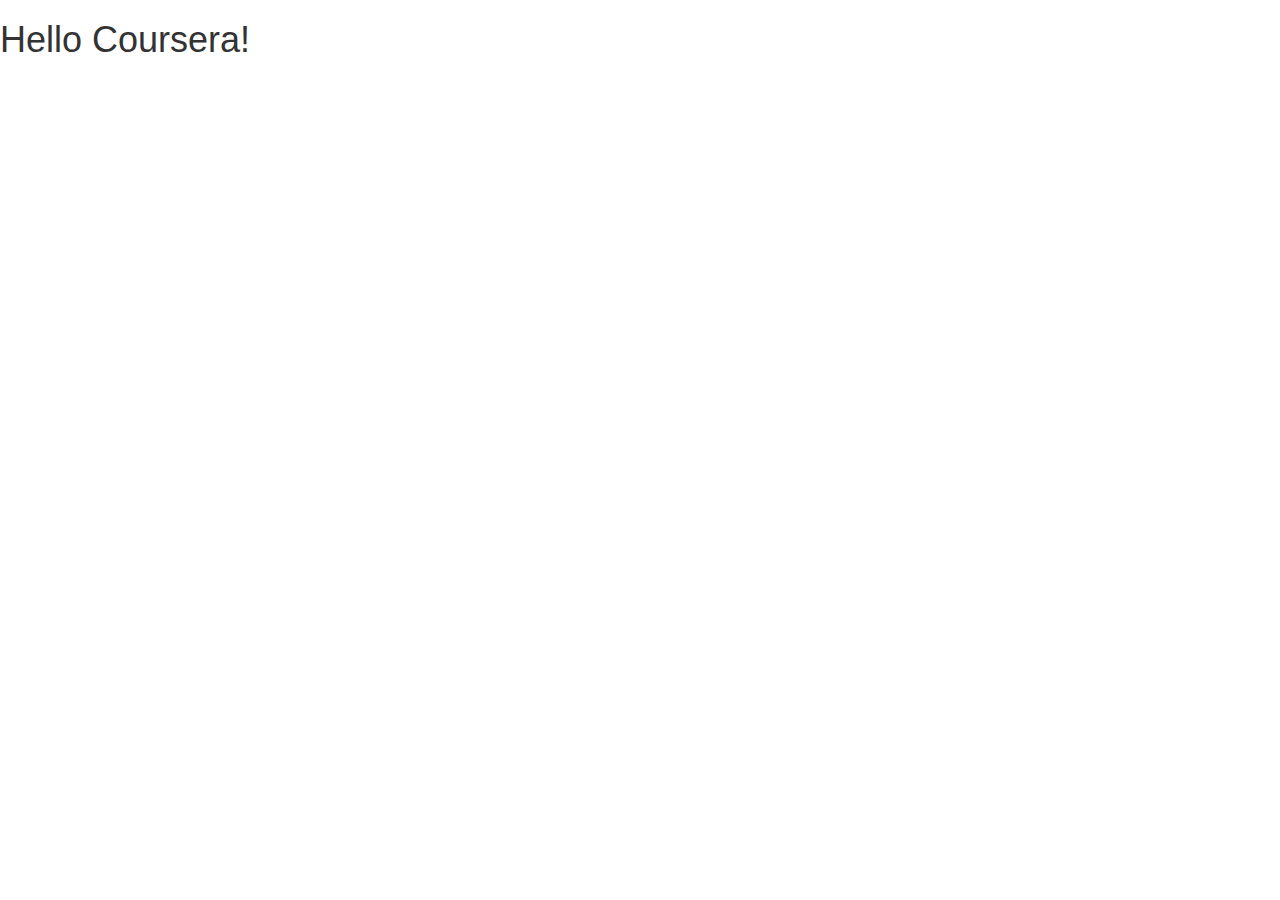
==== module-3-solution/index.html @ 368f96c5 "coursera-test" ====
<!doctype html>
<html lang="en">
  <head>
    <meta charset="utf-8">
    <meta http-equiv="X-UA-Compatible" content="IE=edge">
    <meta name="viewport" content="width=device-width, initial-scale=1">

    <!-- HTML5 shim and Respond.js for IE8 support of HTML5 elements and media queries -->
    <!-- WARNING: Respond.js doesn't work if you view the page via file:// -->
    <!--[if lt IE 9]>
      <script src="https://oss.maxcdn.com/html5shiv/3.7.2/html5shiv.min.js"></script>
      <script src="https://oss.maxcdn.com/respond/1.4.2/respond.min.js"></script>
    <![endif]-->

    <title>Boostrap Starter Page</title>
    <link rel="stylesheet" href="css/bootstrap.min.css">
    <link rel="stylesheet" href="css/styles.css">
  </head>
<body>

  <h1>Hello Coursera!</h1>

  <!-- jQuery (Bootstrap JS plugins depend on it) -->
  <script src="js/jquery-1.11.3.min.js"></script>
  <script src="js/bootstrap.min.js"></script>
  <script src="js/script.js"></script>
</body>
</html>
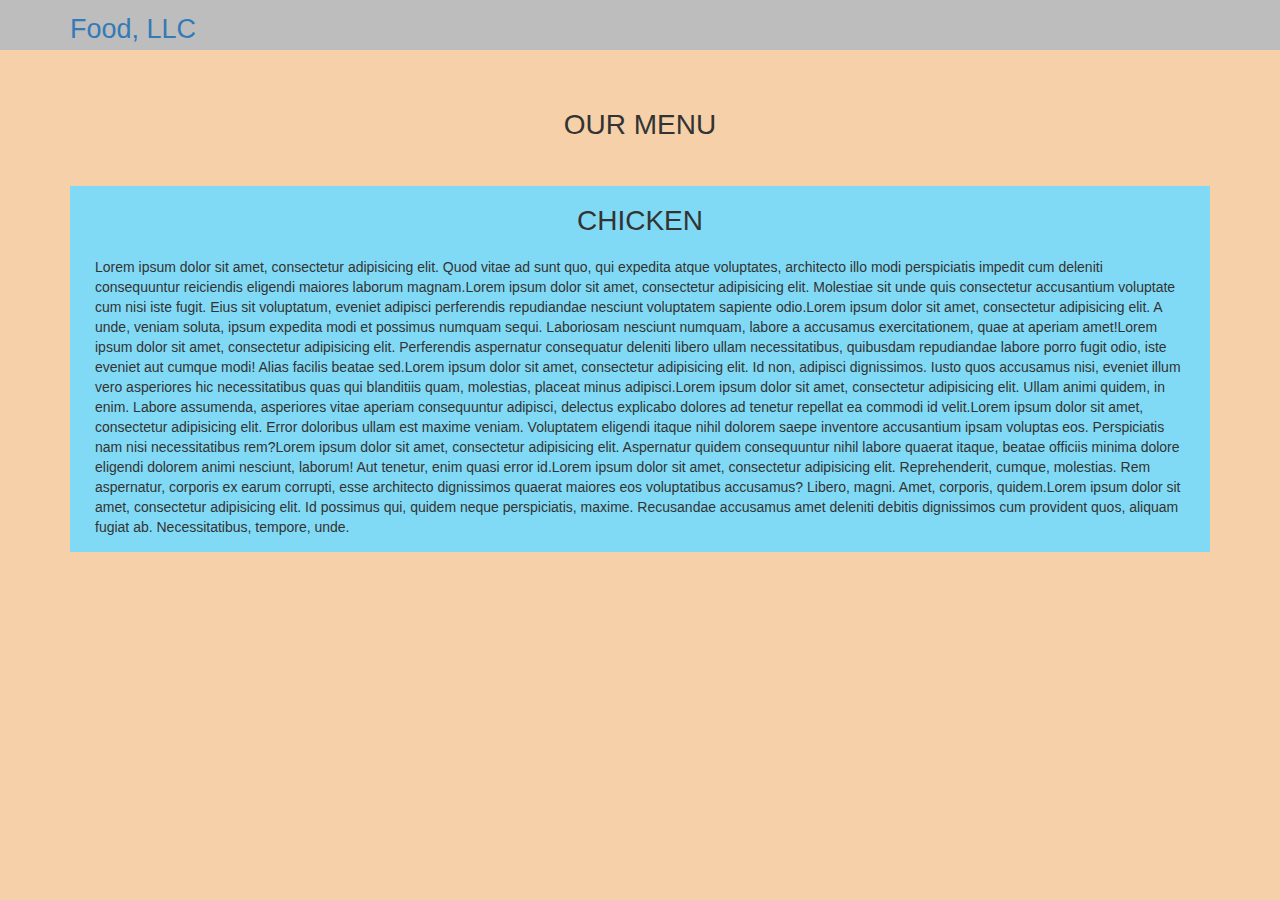
==== commit aa7428a3: "coursera-test" ====
--- a/module-3-solution/index.html
+++ b/module-3-solution/index.html
@@ -4,21 +4,57 @@
     <meta charset="utf-8">
     <meta http-equiv="X-UA-Compatible" content="IE=edge">
     <meta name="viewport" content="width=device-width, initial-scale=1">
-
-    <!-- HTML5 shim and Respond.js for IE8 support of HTML5 elements and media queries -->
-    <!-- WARNING: Respond.js doesn't work if you view the page via file:// -->
-    <!--[if lt IE 9]>
-      <script src="https://oss.maxcdn.com/html5shiv/3.7.2/html5shiv.min.js"></script>
-      <script src="https://oss.maxcdn.com/respond/1.4.2/respond.min.js"></script>
-    <![endif]-->
-
-    <title>Boostrap Starter Page</title>
+    <title>Module 3 Solution</title>
     <link rel="stylesheet" href="css/bootstrap.min.css">
     <link rel="stylesheet" href="css/styles.css">
   </head>
 <body>
-
-  <h1>Hello Coursera!</h1>
+  <header>
+    <nav id="header-nav" class="navbar navbar-default">
+      <div class="container">
+        <div class="navbar-header">
+          <div class="navbar-brand"> 
+            <a href="index.html">
+              <h1>
+                Food, LLC
+              </h1>
+            </a>
+          </div>
+          <button type="button" class="navbar-toggle collapsed" data-toggle="collapse" data-target="#collapsable-nav" aria-expanded="false">
+            <span class="sr-only">Toggle navigation</span>
+            <span class="icon-bar">Chicken</span>
+            <span class="icon-bar">Beef</span>
+            <span class="icon-bar">Curry</span>
+          </button>
+          <div id="collapsable-nav" class="collapse navbar-collapse">
+            <ul id="nav-list" class="nav navbar-nav navbar-right">
+              <li class="visible-xs">
+                <span><br class="hidden-xs">Chicken</span>
+              </li>
+              <li class="visible-xs">
+                <span><br class="hidden-xs">Beef</span>
+              </li>
+              <li class="visible-xs">
+                <span><br class="hidden-xs">Sushi</span>
+              </li>
+            </ul>
+          </div>
+        </div>
+  </header>
+    <div class="container">  
+      <div class="row">
+          <h2>
+            our menu
+          </h2>
+          <div id="first-content" class="col-md-12 col-xs-12">
+            <h3>
+              Chicken
+            </h3>
+            <section>
+              Lorem ipsum dolor sit amet, consectetur adipisicing elit. Quod vitae ad sunt quo, qui expedita atque voluptates, architecto illo modi perspiciatis impedit cum deleniti consequuntur reiciendis eligendi maiores laborum magnam.Lorem ipsum dolor sit amet, consectetur adipisicing elit. Molestiae sit unde quis consectetur accusantium voluptate cum nisi iste fugit. Eius sit voluptatum, eveniet adipisci perferendis repudiandae nesciunt voluptatem sapiente odio.Lorem ipsum dolor sit amet, consectetur adipisicing elit. A unde, veniam soluta, ipsum expedita modi et possimus numquam sequi. Laboriosam nesciunt numquam, labore a accusamus exercitationem, quae at aperiam amet!Lorem ipsum dolor sit amet, consectetur adipisicing elit. Perferendis aspernatur consequatur deleniti libero ullam necessitatibus, quibusdam repudiandae labore porro fugit odio, iste eveniet aut cumque modi! Alias facilis beatae sed.Lorem ipsum dolor sit amet, consectetur adipisicing elit. Id non, adipisci dignissimos. Iusto quos accusamus nisi, eveniet illum vero asperiores hic necessitatibus quas qui blanditiis quam, molestias, placeat minus adipisci.Lorem ipsum dolor sit amet, consectetur adipisicing elit. Ullam animi quidem, in enim. Labore assumenda, asperiores vitae aperiam consequuntur adipisci, delectus explicabo dolores ad tenetur repellat ea commodi id velit.Lorem ipsum dolor sit amet, consectetur adipisicing elit. Error doloribus ullam est maxime veniam. Voluptatem eligendi itaque nihil dolorem saepe inventore accusantium ipsam voluptas eos. Perspiciatis nam nisi necessitatibus rem?Lorem ipsum dolor sit amet, consectetur adipisicing elit. Aspernatur quidem consequuntur nihil labore quaerat itaque, beatae officiis minima dolore eligendi dolorem animi nesciunt, laborum! Aut tenetur, enim quasi error id.Lorem ipsum dolor sit amet, consectetur adipisicing elit. Reprehenderit, cumque, molestias. Rem aspernatur, corporis ex earum corrupti, esse architecto dignissimos quaerat maiores eos voluptatibus accusamus? Libero, magni. Amet, corporis, quidem.Lorem ipsum dolor sit amet, consectetur adipisicing elit. Id possimus qui, quidem neque perspiciatis, maxime. Recusandae accusamus amet deleniti debitis dignissimos cum provident quos, aliquam fugiat ab. Necessitatibus, tempore, unde.
+            </section>
+          </div>
+      </div>
 
   <!-- jQuery (Bootstrap JS plugins depend on it) -->
   <script src="js/jquery-1.11.3.min.js"></script>
--- a/module-3-solution/css/styles.css
+++ b/module-3-solution/css/styles.css
@@ -0,0 +1,84 @@
+/************ Header ************/
+#header-nav {
+	background-color: #BDBDBD;
+	border-radius: 0;
+	border: 0;
+}
+
+#navbar-brand {
+	padding-top: 25px;
+}
+
+div.navbar-brand h1 {
+	margin: 0 auto 0;
+	font-size: 1.5em;
+}
+
+.navbar-brand a:hover, .navbar-brand a:focus {
+  text-decoration: none;
+}
+
+/************ Body *************/
+body {
+	background-color: #F5D0A9;
+}
+.container h2 {
+	text-align: center;
+	font-size: 2em;
+	padding: 20px;
+	text-transform: uppercase;
+	margin-bottom: 25px;
+	width: 100%;
+}
+
+.row {
+	width: 100%;
+	margin: 0;
+	padding: 0;
+}
+
+#first-content {
+	background-color: #81DAF5;
+}
+
+.row h3 {
+	text-align: center;
+	text-transform: uppercase;
+	font-size: 2em;
+}
+
+section {
+	padding: 10px;
+	margin-bottom: 5px;
+}
+
+/************** Medium & Small Devices *********************/
+@media ("min-width: 768px") and ("max-width: 991px") {
+	.col-md-12 {
+		/*float: left;*/
+	}
+	.row h3 {
+	text-align: center;
+	text-transform: uppercase;
+	font-size: 2em;
+}
+
+section {
+	padding: 10px;
+	margin-bottom: 5px;
+}
+/***************** Extra Small Devices *********************/
+@media ("min-width: 767px"){
+	.col-xs-12 {
+		padding: 0;
+	}
+	.row h3 {
+		text-align: center;
+		text-transform: uppercase;
+		font-size: 2em;
+	}
+
+	section {
+		padding: 10px;
+		margin-bottom: 5px;
+	}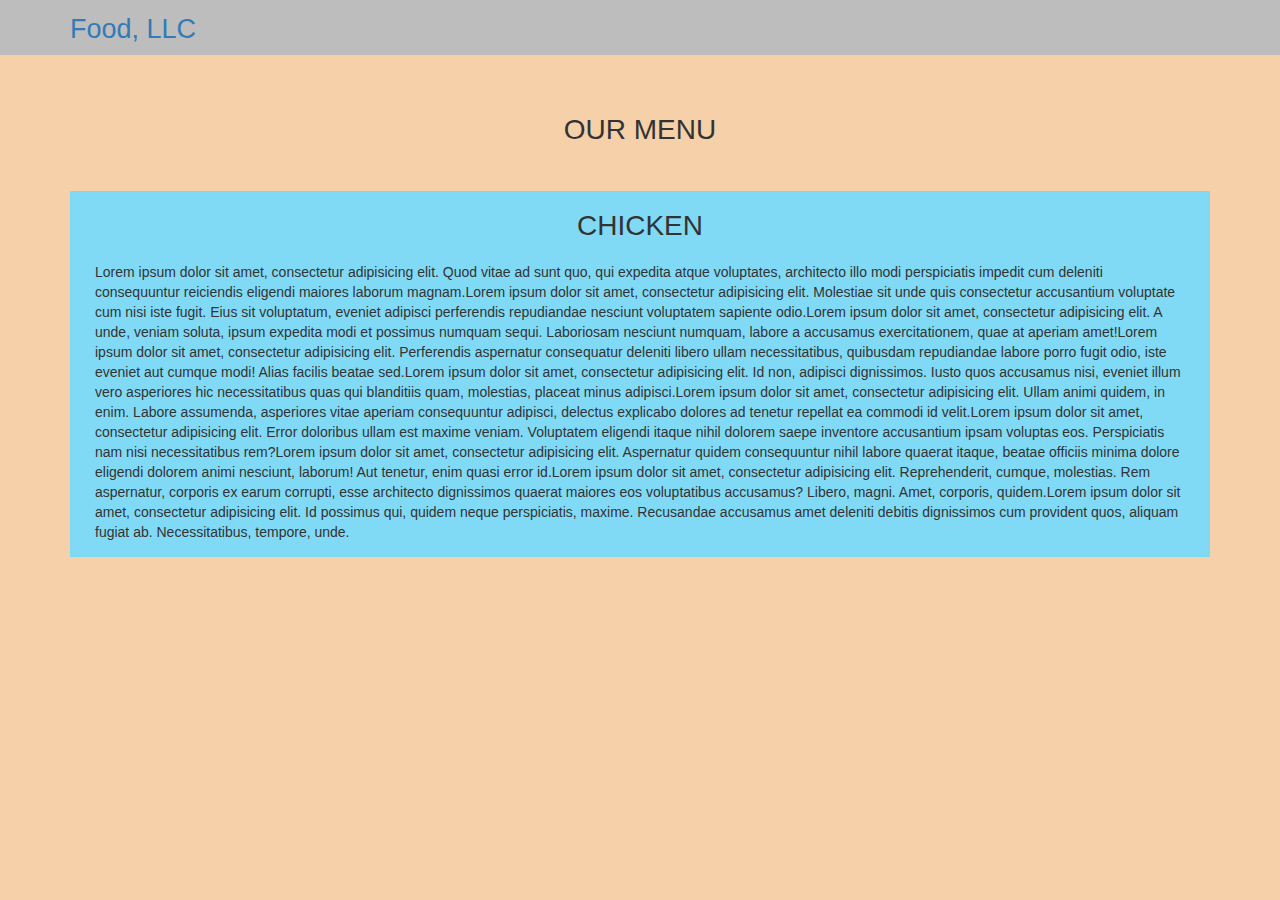
==== commit 306fbfd3: "module 3 solution" ====
--- a/module-3-solution/index.html
+++ b/module-3-solution/index.html
@@ -20,26 +20,27 @@
               </h1>
             </a>
           </div>
-          <button type="button" class="navbar-toggle collapsed" data-toggle="collapse" data-target="#collapsable-nav" aria-expanded="false">
+          <button id="button-style" type="button" class="navbar-toggle collapsed" data-toggle="collapse" data-target="#collapsable-nav" aria-expanded="false">
             <span class="sr-only">Toggle navigation</span>
-            <span class="icon-bar">Chicken</span>
-            <span class="icon-bar">Beef</span>
-            <span class="icon-bar">Curry</span>
+            <span class="icon-bar"></span>
+            <span class="icon-bar"></span>
+            <span class="icon-bar"></span>
           </button>
-          <div id="collapsable-nav" class="collapse navbar-collapse">
+        </div>
+          <div id="collapsable-nav" class="collapse navbar-collapse hidden-md hidden-lg">
             <ul id="nav-list" class="nav navbar-nav navbar-right">
               <li class="visible-xs">
-                <span><br class="hidden-xs">Chicken</span>
+                <a href="#"><span><br id="line-style" class="visible-xs">Chicken</span></a>
               </li>
               <li class="visible-xs">
-                <span><br class="hidden-xs">Beef</span>
+                <a href="#"><span><br id="line-style" class="visible-xs">Beef</span></a>
               </li>
               <li class="visible-xs">
-                <span><br class="hidden-xs">Sushi</span>
+                <a href="#"><span><br id="line-style" class="visible-xs">Sushi</span></a>
               </li>
             </ul>
           </div>
-        </div>
+    
   </header>
     <div class="container">  
       <div class="row">
--- a/module-3-solution/css/styles.css
+++ b/module-3-solution/css/styles.css
@@ -16,6 +16,21 @@
 
 .navbar-brand a:hover, .navbar-brand a:focus {
   text-decoration: none;
+}
+#collapsable-nav {
+	margin: 5px;
+	padding: 0;
+}
+
+#nav-list {
+	text-align: center;
+	background-color: #F6CEF5;
+	margin: 0 auto 0;
+}
+
+#line-style {
+	width: 80%
+	color: black;
 }
 
 /************ Body *************/
@@ -55,7 +70,6 @@
 /************** Medium & Small Devices *********************/
 @media ("min-width: 768px") and ("max-width: 991px") {
 	.col-md-12 {
-		/*float: left;*/
 	}
 	.row h3 {
 	text-align: center;
@@ -66,6 +80,7 @@
 section {
 	padding: 10px;
 	margin-bottom: 5px;
+}
 }
 /***************** Extra Small Devices *********************/
 @media ("min-width: 767px"){
@@ -81,4 +96,5 @@
 	section {
 		padding: 10px;
 		margin-bottom: 5px;
-	}+	}
+}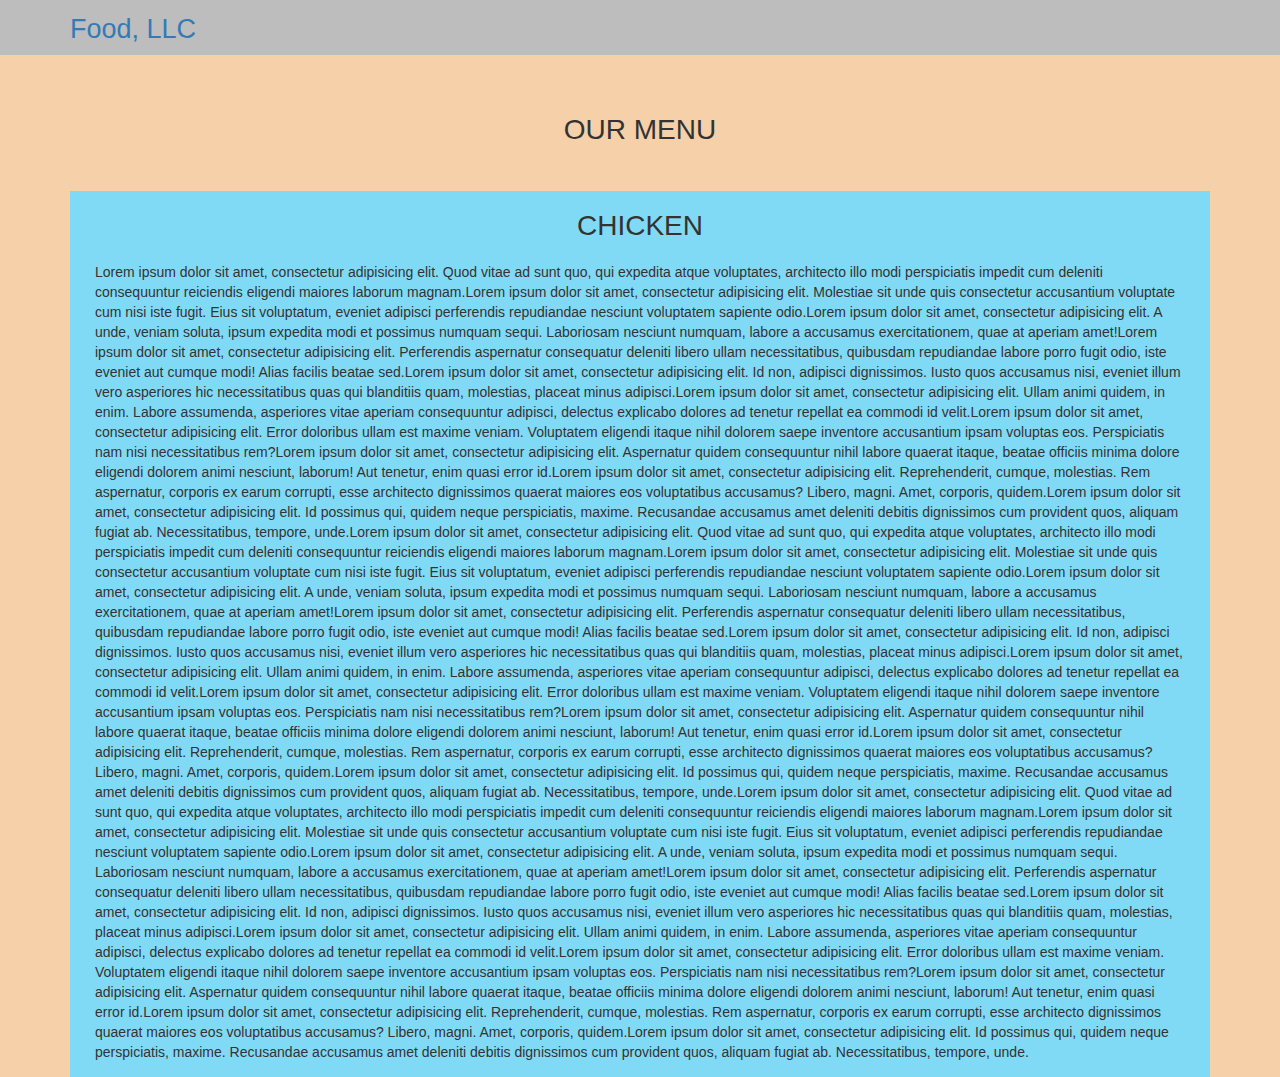
==== commit e60a3ca9: "module 3 solution" ====
--- a/module-3-solution/index.html
+++ b/module-3-solution/index.html
@@ -52,7 +52,7 @@
               Chicken
             </h3>
             <section>
-              Lorem ipsum dolor sit amet, consectetur adipisicing elit. Quod vitae ad sunt quo, qui expedita atque voluptates, architecto illo modi perspiciatis impedit cum deleniti consequuntur reiciendis eligendi maiores laborum magnam.Lorem ipsum dolor sit amet, consectetur adipisicing elit. Molestiae sit unde quis consectetur accusantium voluptate cum nisi iste fugit. Eius sit voluptatum, eveniet adipisci perferendis repudiandae nesciunt voluptatem sapiente odio.Lorem ipsum dolor sit amet, consectetur adipisicing elit. A unde, veniam soluta, ipsum expedita modi et possimus numquam sequi. Laboriosam nesciunt numquam, labore a accusamus exercitationem, quae at aperiam amet!Lorem ipsum dolor sit amet, consectetur adipisicing elit. Perferendis aspernatur consequatur deleniti libero ullam necessitatibus, quibusdam repudiandae labore porro fugit odio, iste eveniet aut cumque modi! Alias facilis beatae sed.Lorem ipsum dolor sit amet, consectetur adipisicing elit. Id non, adipisci dignissimos. Iusto quos accusamus nisi, eveniet illum vero asperiores hic necessitatibus quas qui blanditiis quam, molestias, placeat minus adipisci.Lorem ipsum dolor sit amet, consectetur adipisicing elit. Ullam animi quidem, in enim. Labore assumenda, asperiores vitae aperiam consequuntur adipisci, delectus explicabo dolores ad tenetur repellat ea commodi id velit.Lorem ipsum dolor sit amet, consectetur adipisicing elit. Error doloribus ullam est maxime veniam. Voluptatem eligendi itaque nihil dolorem saepe inventore accusantium ipsam voluptas eos. Perspiciatis nam nisi necessitatibus rem?Lorem ipsum dolor sit amet, consectetur adipisicing elit. Aspernatur quidem consequuntur nihil labore quaerat itaque, beatae officiis minima dolore eligendi dolorem animi nesciunt, laborum! Aut tenetur, enim quasi error id.Lorem ipsum dolor sit amet, consectetur adipisicing elit. Reprehenderit, cumque, molestias. Rem aspernatur, corporis ex earum corrupti, esse architecto dignissimos quaerat maiores eos voluptatibus accusamus? Libero, magni. Amet, corporis, quidem.Lorem ipsum dolor sit amet, consectetur adipisicing elit. Id possimus qui, quidem neque perspiciatis, maxime. Recusandae accusamus amet deleniti debitis dignissimos cum provident quos, aliquam fugiat ab. Necessitatibus, tempore, unde.
+              Lorem ipsum dolor sit amet, consectetur adipisicing elit. Quod vitae ad sunt quo, qui expedita atque voluptates, architecto illo modi perspiciatis impedit cum deleniti consequuntur reiciendis eligendi maiores laborum magnam.Lorem ipsum dolor sit amet, consectetur adipisicing elit. Molestiae sit unde quis consectetur accusantium voluptate cum nisi iste fugit. Eius sit voluptatum, eveniet adipisci perferendis repudiandae nesciunt voluptatem sapiente odio.Lorem ipsum dolor sit amet, consectetur adipisicing elit. A unde, veniam soluta, ipsum expedita modi et possimus numquam sequi. Laboriosam nesciunt numquam, labore a accusamus exercitationem, quae at aperiam amet!Lorem ipsum dolor sit amet, consectetur adipisicing elit. Perferendis aspernatur consequatur deleniti libero ullam necessitatibus, quibusdam repudiandae labore porro fugit odio, iste eveniet aut cumque modi! Alias facilis beatae sed.Lorem ipsum dolor sit amet, consectetur adipisicing elit. Id non, adipisci dignissimos. Iusto quos accusamus nisi, eveniet illum vero asperiores hic necessitatibus quas qui blanditiis quam, molestias, placeat minus adipisci.Lorem ipsum dolor sit amet, consectetur adipisicing elit. Ullam animi quidem, in enim. Labore assumenda, asperiores vitae aperiam consequuntur adipisci, delectus explicabo dolores ad tenetur repellat ea commodi id velit.Lorem ipsum dolor sit amet, consectetur adipisicing elit. Error doloribus ullam est maxime veniam. Voluptatem eligendi itaque nihil dolorem saepe inventore accusantium ipsam voluptas eos. Perspiciatis nam nisi necessitatibus rem?Lorem ipsum dolor sit amet, consectetur adipisicing elit. Aspernatur quidem consequuntur nihil labore quaerat itaque, beatae officiis minima dolore eligendi dolorem animi nesciunt, laborum! Aut tenetur, enim quasi error id.Lorem ipsum dolor sit amet, consectetur adipisicing elit. Reprehenderit, cumque, molestias. Rem aspernatur, corporis ex earum corrupti, esse architecto dignissimos quaerat maiores eos voluptatibus accusamus? Libero, magni. Amet, corporis, quidem.Lorem ipsum dolor sit amet, consectetur adipisicing elit. Id possimus qui, quidem neque perspiciatis, maxime. Recusandae accusamus amet deleniti debitis dignissimos cum provident quos, aliquam fugiat ab. Necessitatibus, tempore, unde.Lorem ipsum dolor sit amet, consectetur adipisicing elit. Quod vitae ad sunt quo, qui expedita atque voluptates, architecto illo modi perspiciatis impedit cum deleniti consequuntur reiciendis eligendi maiores laborum magnam.Lorem ipsum dolor sit amet, consectetur adipisicing elit. Molestiae sit unde quis consectetur accusantium voluptate cum nisi iste fugit. Eius sit voluptatum, eveniet adipisci perferendis repudiandae nesciunt voluptatem sapiente odio.Lorem ipsum dolor sit amet, consectetur adipisicing elit. A unde, veniam soluta, ipsum expedita modi et possimus numquam sequi. Laboriosam nesciunt numquam, labore a accusamus exercitationem, quae at aperiam amet!Lorem ipsum dolor sit amet, consectetur adipisicing elit. Perferendis aspernatur consequatur deleniti libero ullam necessitatibus, quibusdam repudiandae labore porro fugit odio, iste eveniet aut cumque modi! Alias facilis beatae sed.Lorem ipsum dolor sit amet, consectetur adipisicing elit. Id non, adipisci dignissimos. Iusto quos accusamus nisi, eveniet illum vero asperiores hic necessitatibus quas qui blanditiis quam, molestias, placeat minus adipisci.Lorem ipsum dolor sit amet, consectetur adipisicing elit. Ullam animi quidem, in enim. Labore assumenda, asperiores vitae aperiam consequuntur adipisci, delectus explicabo dolores ad tenetur repellat ea commodi id velit.Lorem ipsum dolor sit amet, consectetur adipisicing elit. Error doloribus ullam est maxime veniam. Voluptatem eligendi itaque nihil dolorem saepe inventore accusantium ipsam voluptas eos. Perspiciatis nam nisi necessitatibus rem?Lorem ipsum dolor sit amet, consectetur adipisicing elit. Aspernatur quidem consequuntur nihil labore quaerat itaque, beatae officiis minima dolore eligendi dolorem animi nesciunt, laborum! Aut tenetur, enim quasi error id.Lorem ipsum dolor sit amet, consectetur adipisicing elit. Reprehenderit, cumque, molestias. Rem aspernatur, corporis ex earum corrupti, esse architecto dignissimos quaerat maiores eos voluptatibus accusamus? Libero, magni. Amet, corporis, quidem.Lorem ipsum dolor sit amet, consectetur adipisicing elit. Id possimus qui, quidem neque perspiciatis, maxime. Recusandae accusamus amet deleniti debitis dignissimos cum provident quos, aliquam fugiat ab. Necessitatibus, tempore, unde.Lorem ipsum dolor sit amet, consectetur adipisicing elit. Quod vitae ad sunt quo, qui expedita atque voluptates, architecto illo modi perspiciatis impedit cum deleniti consequuntur reiciendis eligendi maiores laborum magnam.Lorem ipsum dolor sit amet, consectetur adipisicing elit. Molestiae sit unde quis consectetur accusantium voluptate cum nisi iste fugit. Eius sit voluptatum, eveniet adipisci perferendis repudiandae nesciunt voluptatem sapiente odio.Lorem ipsum dolor sit amet, consectetur adipisicing elit. A unde, veniam soluta, ipsum expedita modi et possimus numquam sequi. Laboriosam nesciunt numquam, labore a accusamus exercitationem, quae at aperiam amet!Lorem ipsum dolor sit amet, consectetur adipisicing elit. Perferendis aspernatur consequatur deleniti libero ullam necessitatibus, quibusdam repudiandae labore porro fugit odio, iste eveniet aut cumque modi! Alias facilis beatae sed.Lorem ipsum dolor sit amet, consectetur adipisicing elit. Id non, adipisci dignissimos. Iusto quos accusamus nisi, eveniet illum vero asperiores hic necessitatibus quas qui blanditiis quam, molestias, placeat minus adipisci.Lorem ipsum dolor sit amet, consectetur adipisicing elit. Ullam animi quidem, in enim. Labore assumenda, asperiores vitae aperiam consequuntur adipisci, delectus explicabo dolores ad tenetur repellat ea commodi id velit.Lorem ipsum dolor sit amet, consectetur adipisicing elit. Error doloribus ullam est maxime veniam. Voluptatem eligendi itaque nihil dolorem saepe inventore accusantium ipsam voluptas eos. Perspiciatis nam nisi necessitatibus rem?Lorem ipsum dolor sit amet, consectetur adipisicing elit. Aspernatur quidem consequuntur nihil labore quaerat itaque, beatae officiis minima dolore eligendi dolorem animi nesciunt, laborum! Aut tenetur, enim quasi error id.Lorem ipsum dolor sit amet, consectetur adipisicing elit. Reprehenderit, cumque, molestias. Rem aspernatur, corporis ex earum corrupti, esse architecto dignissimos quaerat maiores eos voluptatibus accusamus? Libero, magni. Amet, corporis, quidem.Lorem ipsum dolor sit amet, consectetur adipisicing elit. Id possimus qui, quidem neque perspiciatis, maxime. Recusandae accusamus amet deleniti debitis dignissimos cum provident quos, aliquam fugiat ab. Necessitatibus, tempore, unde.
             </section>
           </div>
       </div>
